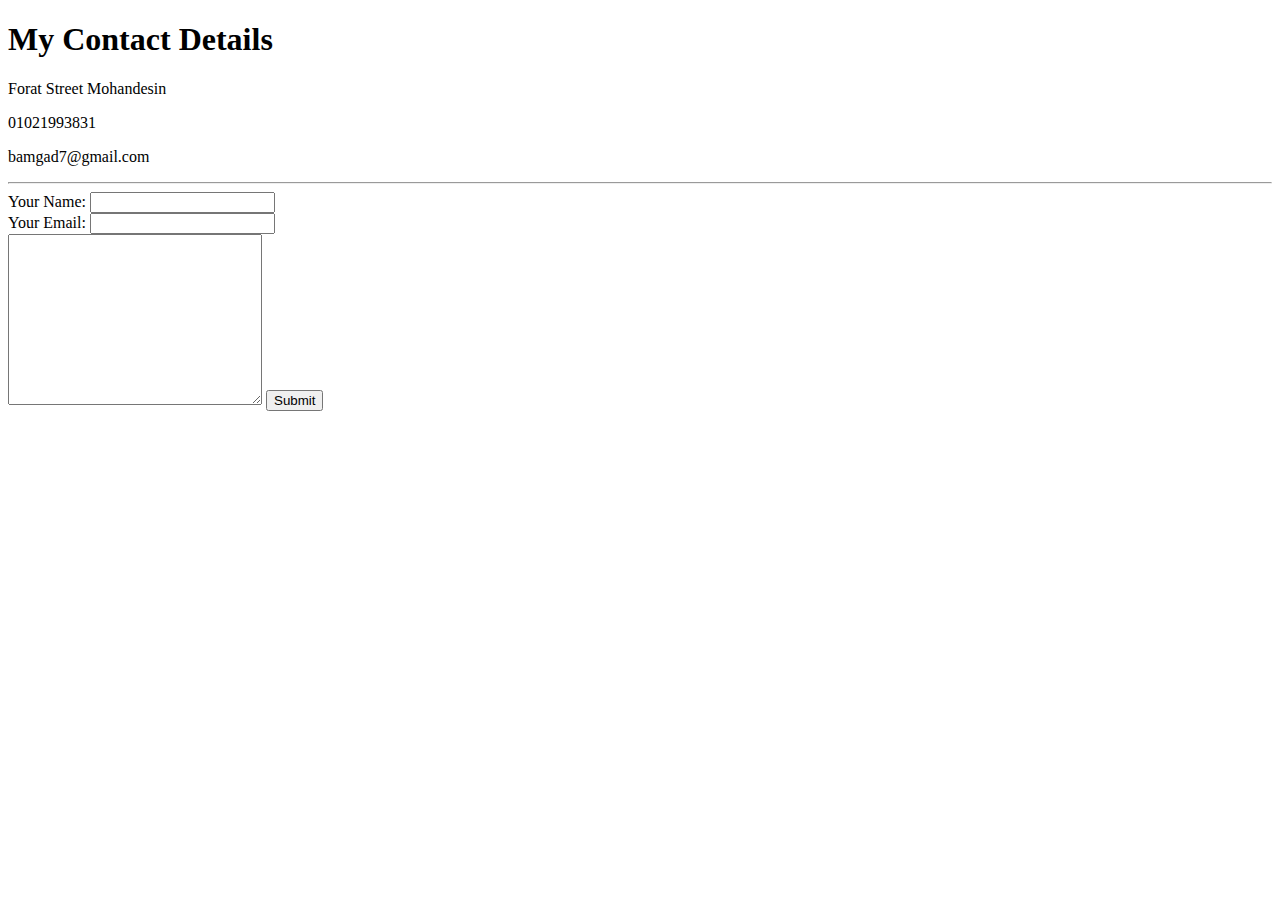
==== contact.html @ a01e5809 "Added initial CV website files" ====
<!DOCTYPE html>
<html lang="en">
<head>
  <meta charset="UTF-8">
  <meta name="viewport" content="width=device-width, initial-scale=1.0">
  <meta http-equiv="X-UA-Compatible" content="ie=edge">
  <title>Document</title>
</head>
<body>
  <h1>My Contact Details</h1>
  <p>
    Forat Street Mohandesin
  </p>
<p>01021993831</p>
<p>bamgad7@gmail.com</p>
<hr>
<form  action="mailto:bamgad7@gmail.com" method="post" enctype="text/plain">
<label for="">Your Name: </label>
<input type="text" name="Your name" value=""><br>
<label for="">Your Email: </label>
<input type="email" name="Your email" value=""><br>
<textarea name="your msg" rows="11" cols="29"></textarea>
<input type="submit" name="">

</form>

</body>
</html>
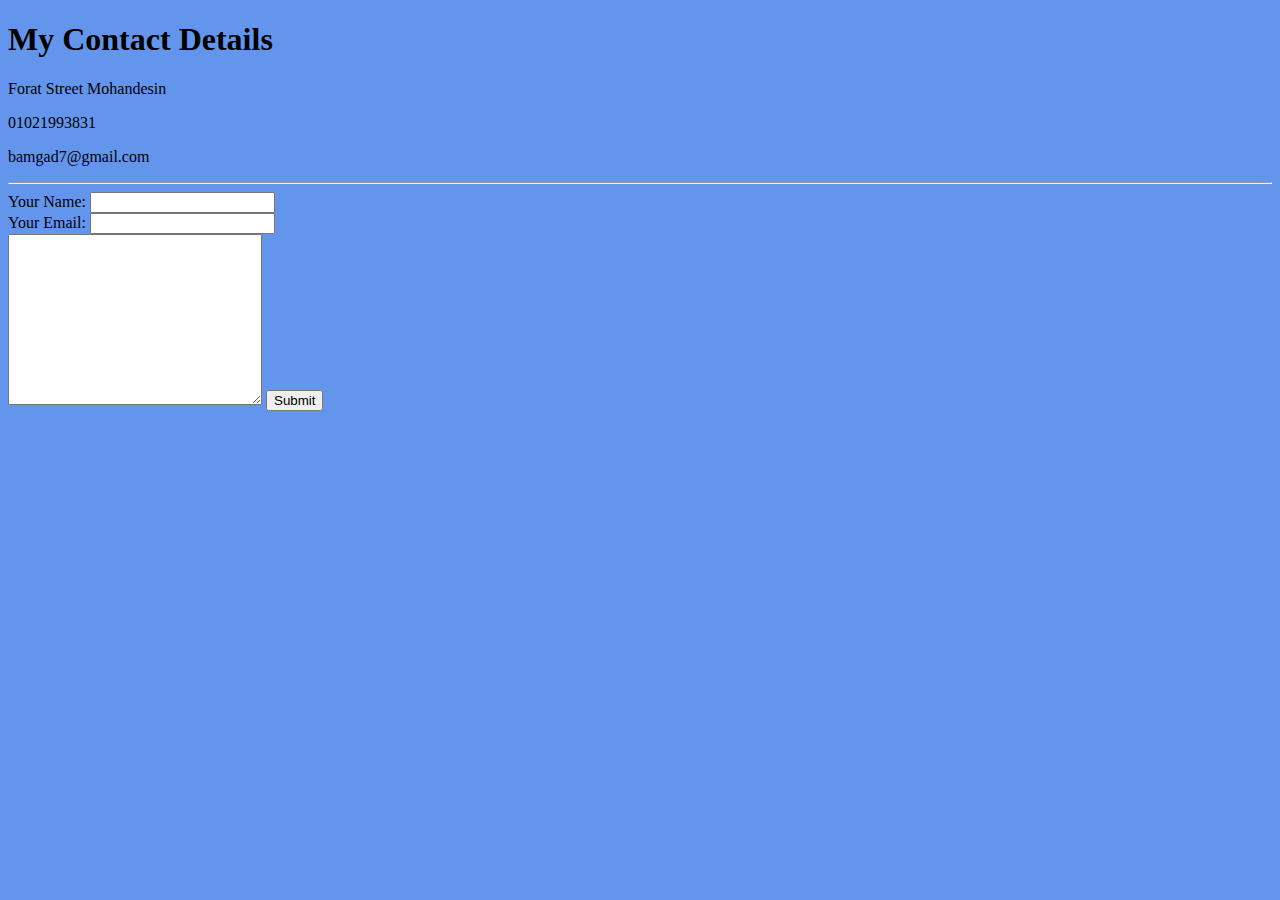
==== commit 981fff1c: "Add files via upload" ====
--- a/contact.html
+++ b/contact.html
@@ -1,4 +1,4 @@
-<!DOCTYPE html>
+  <!DOCTYPE html>
 <html lang="en">
 <head>
   <meta charset="UTF-8">
@@ -6,7 +6,7 @@
   <meta http-equiv="X-UA-Compatible" content="ie=edge">
   <title>Document</title>
 </head>
-<body>
+<body style="background-color: #6495ed	;">
   <h1>My Contact Details</h1>
   <p>
     Forat Street Mohandesin
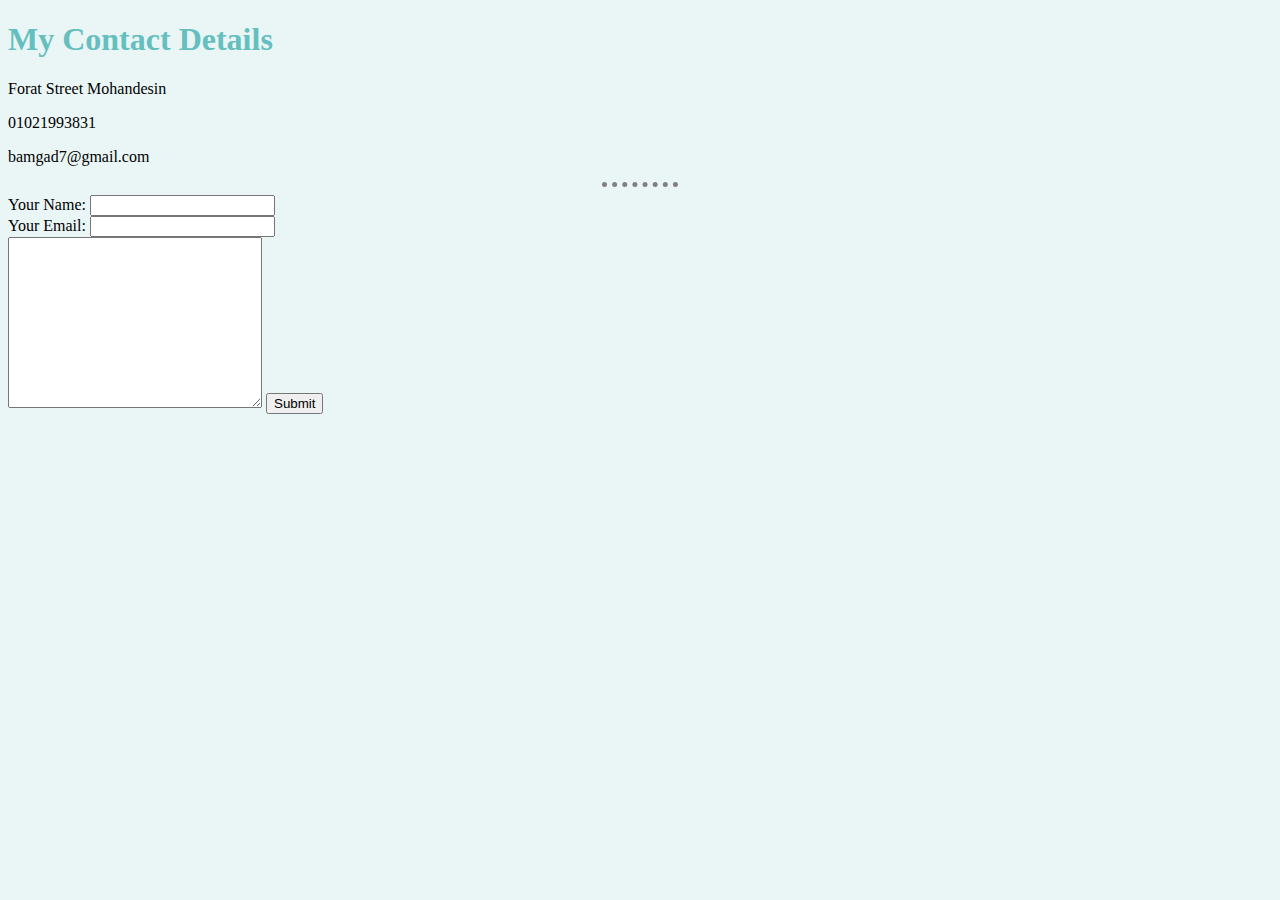
==== commit 5d1c5fea: "Add files via upload" ====
--- a/contact.html
+++ b/contact.html
@@ -4,9 +4,10 @@
   <meta charset="UTF-8">
   <meta name="viewport" content="width=device-width, initial-scale=1.0">
   <meta http-equiv="X-UA-Compatible" content="ie=edge">
-  <title>Document</title>
+  <title>Contact page</title>
+  <link rel="stylesheet" href="css/styles.css">
 </head>
-<body style="background-color: #6495ed	;">
+<body >
   <h1>My Contact Details</h1>
   <p>
     Forat Street Mohandesin
--- a/css/styles.css
+++ b/css/styles.css
@@ -0,0 +1,25 @@
+
+  body{
+    background-color: #EAF6F6;
+
+
+  }
+  hr{
+
+    border-style: none;
+    border-top-style: dotted;
+    border-color: grey;
+    border-width: 5px;
+    width: 6%
+
+  }
+  h1{
+  
+    color: #66BFBF;
+  }
+
+  h2{
+
+    color: #1b6ca8;
+
+  }
